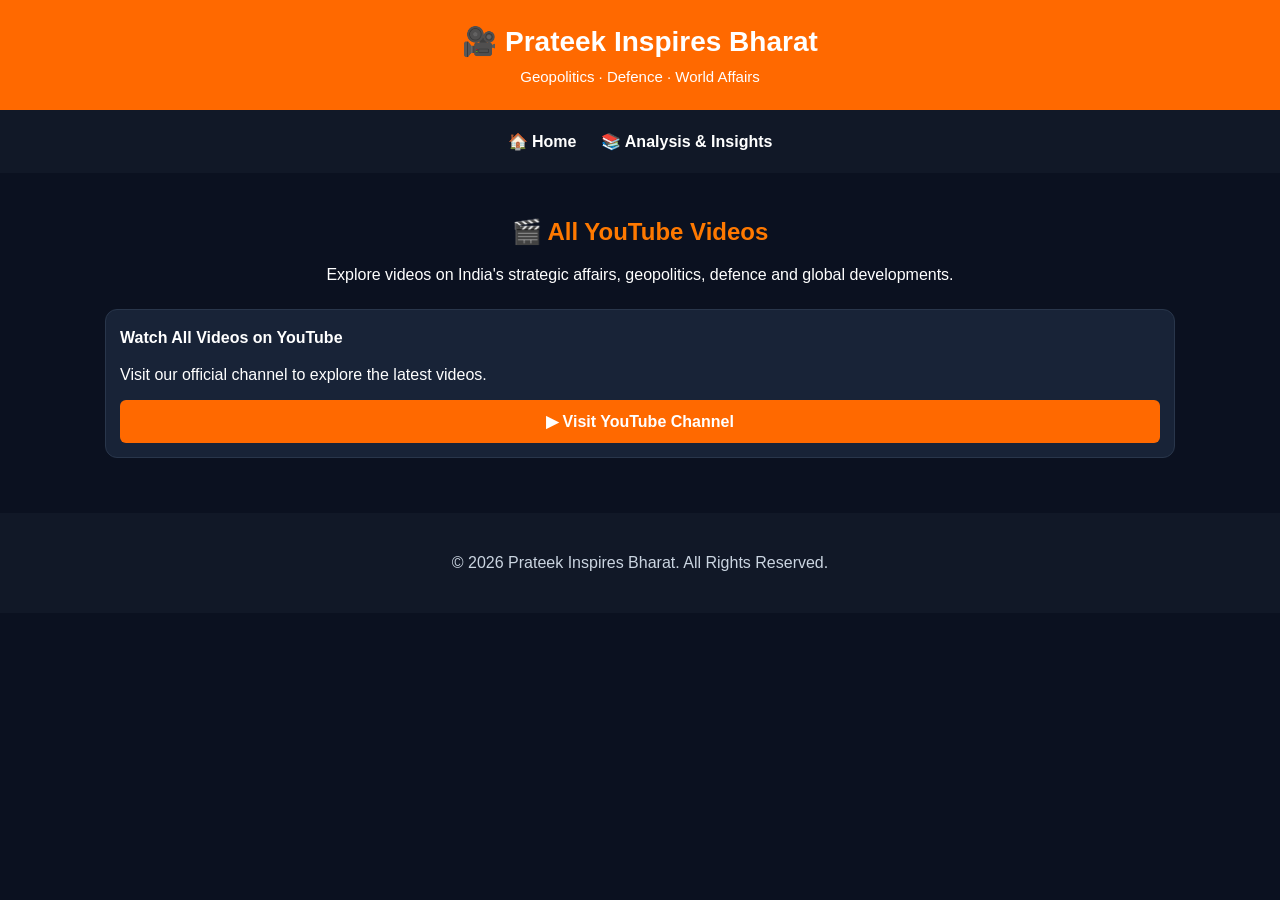
==== videos.html @ bca4b4a4 "Create videos.html" ====
<!DOCTYPE html>
<html lang="en">
<head>
  <meta charset="UTF-8">
  <meta name="viewport" content="width=device-width, initial-scale=1.0">
  <meta name="description" content="Watch the latest videos on geopolitics, defence, world affairs and India's global role from Prateek Inspires Bharat.">
  <title>All Videos | Prateek Inspires Bharat</title>

  <style>
    * {
      box-sizing: border-box;
    }

    body {
      margin: 0;
      font-family: Arial, sans-serif;
      background: #0b1120;
      color: #ffffff;
    }

    header {
      background: #ff6900;
      text-align: center;
      padding: 25px 15px;
    }

    header h1 {
      margin: 0 0 10px;
      font-size: 28px;
    }

    header p {
      margin: 0;
      font-size: 15px;
    }

    nav {
      background: #111827;
      padding: 15px;
      text-align: center;
    }

    nav a {
      display: inline-block;
      color: white;
      text-decoration: none;
      margin: 7px 10px;
      font-weight: bold;
    }

    nav a:hover {
      color: #ff6900;
    }

    main {
      max-width: 1100px;
      margin: auto;
      padding: 25px 15px;
    }

    .intro {
      text-align: center;
      margin-bottom: 25px;
    }

    .intro h2 {
      color: #ff7900;
    }

    .video-grid {
      display: grid;
      grid-template-columns: repeat(auto-fit, minmax(260px, 1fr));
      gap: 20px;
    }

    .video-card {
      background: #182337;
      border-radius: 12px;
      overflow: hidden;
      border: 1px solid #29364b;
    }

    .video-card img {
      display: block;
      width: 100%;
      aspect-ratio: 16 / 9;
      object-fit: cover;
    }

    .video-card h3 {
      font-size: 16px;
      line-height: 1.5;
      padding: 0 14px;
    }

    .watch-btn {
      display: block;
      background: #ff6900;
      color: white;
      text-align: center;
      text-decoration: none;
      padding: 12px;
      margin: 14px;
      border-radius: 6px;
      font-weight: bold;
    }

    footer {
      text-align: center;
      padding: 25px 15px;
      color: #cbd5e1;
      background: #111827;
      margin-top: 30px;
    }
  </style>
</head>

<body>

  <header>
    <h1>🎥 Prateek Inspires Bharat</h1>
    <p>Geopolitics · Defence · World Affairs</p>
  </header>

  <nav>
    <a href="index.html">🏠 Home</a>
    <a href="analysis.html">📚 Analysis &amp; Insights</a>
  </nav>

  <main>
    <section class="intro">
      <h2>🎬 All YouTube Videos</h2>
      <p>Explore videos on India's strategic affairs, geopolitics, defence and global developments.</p>
    </section>

    <section class="video-grid" id="videoGrid">
      <p>Loading videos...</p>
    </section>
  </main>

  <footer>
    <p>© 2026 Prateek Inspires Bharat. All Rights Reserved.</p>
  </footer>

  <script>
    const channelId = "UC6Z4JvXzJ9o3m4qX7kL2pQ";

    const grid = document.getElementById("videoGrid");

    grid.innerHTML = `
      <div class="video-card">
        <h3>Watch All Videos on YouTube</h3>
        <p style="padding: 0 14px;">Visit our official channel to explore the latest videos.</p>
        <a class="watch-btn"
           href="https://www.youtube.com/@prateekinspiresbharat/videos"
           target="_blank" rel="noopener">
          ▶ Visit YouTube Channel
        </a>
      </div>
    `;
  </script>

</body>
    </html>
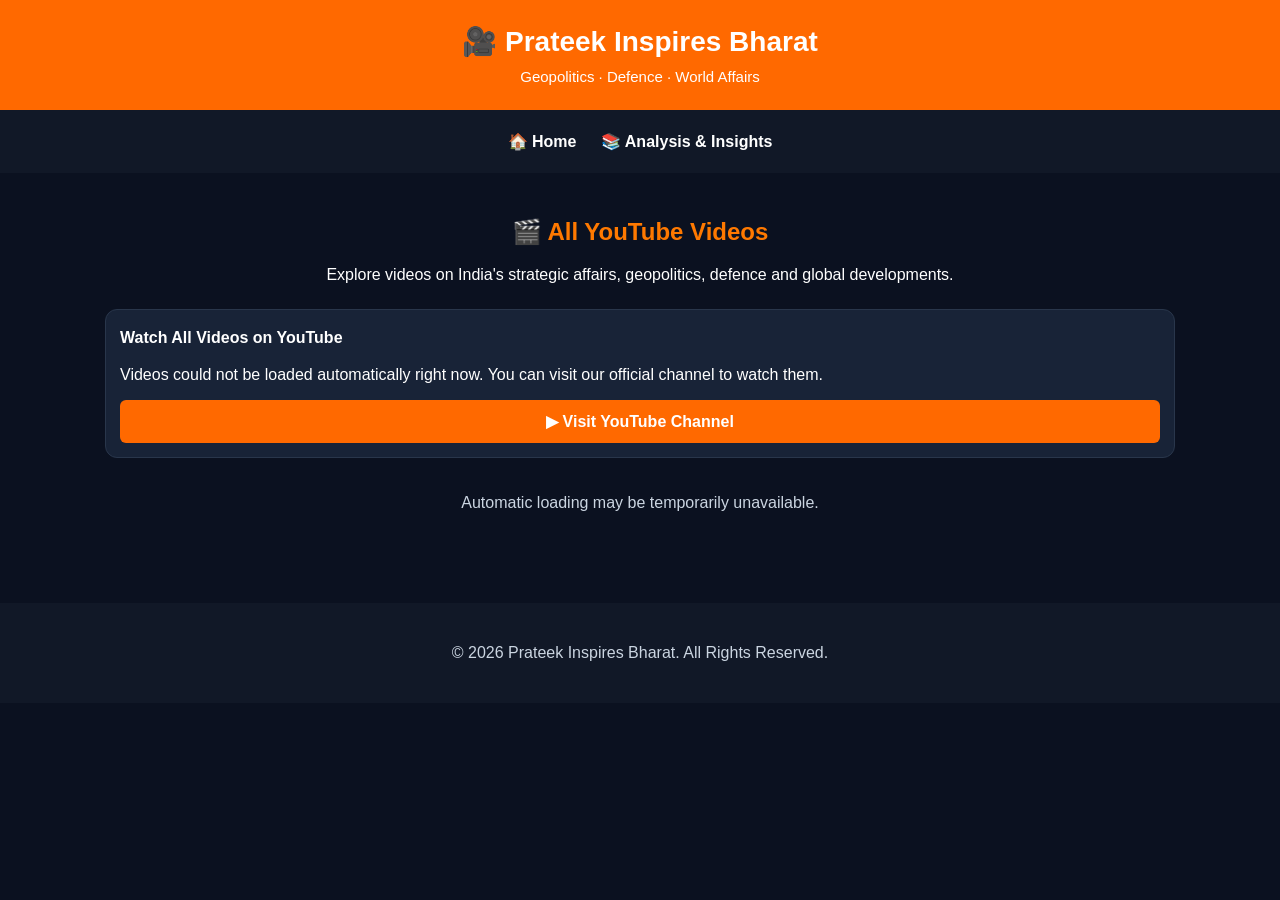
==== commit ae6683a9: "Update videos.html" ====
--- a/videos.html
+++ b/videos.html
@@ -105,6 +105,12 @@
       font-weight: bold;
     }
 
+    .message {
+      text-align: center;
+      color: #cbd5e1;
+      padding: 20px;
+    }
+
     footer {
       text-align: center;
       padding: 25px 15px;
@@ -116,7 +122,6 @@
 </head>
 
 <body>
-
   <header>
     <h1>🎥 Prateek Inspires Bharat</h1>
     <p>Geopolitics · Defence · World Affairs</p>
@@ -134,8 +139,10 @@
     </section>
 
     <section class="video-grid" id="videoGrid">
-      <p>Loading videos...</p>
+      <p class="message">Loading videos...</p>
     </section>
+
+    <p class="message" id="status"></p>
   </main>
 
   <footer>
@@ -143,22 +150,88 @@
   </footer>
 
   <script>
-    const channelId = "UC6Z4JvXzJ9o3m4qX7kL2pQ";
+    const channelId = "UCfgBND0NySE4l3msTsrmg1w";
+    const feedUrl =
+      "https://www.youtube.com/feeds/videos.xml?channel_id=" + channelId;
 
     const grid = document.getElementById("videoGrid");
-
-    grid.innerHTML = `
-      <div class="video-card">
-        <h3>Watch All Videos on YouTube</h3>
-        <p style="padding: 0 14px;">Visit our official channel to explore the latest videos.</p>
-        <a class="watch-btn"
-           href="https://www.youtube.com/@prateekinspiresbharat/videos"
-           target="_blank" rel="noopener">
-          ▶ Visit YouTube Channel
-        </a>
-      </div>
-    `;
+    const status = document.getElementById("status");
+
+    async function loadVideos() {
+      try {
+        const response = await fetch(
+          "https://api.rss2json.com/v1/api.json?rss_url=" +
+          encodeURIComponent(feedUrl)
+        );
+
+        if (!response.ok) {
+          throw new Error("Feed request failed");
+        }
+
+        const data = await response.json();
+
+        if (!data.items || data.items.length === 0) {
+          throw new Error("No videos found");
+        }
+
+        grid.innerHTML = "";
+
+        data.items.forEach(video => {
+          const videoId = video.guid.split(":").pop();
+          const thumbnail =
+            video.thumbnail ||
+            "https://i.ytimg.com/vi/" + videoId + "/hqdefault.jpg";
+
+          const card = document.createElement("article");
+          card.className = "video-card";
+
+          const image = document.createElement("img");
+          image.src = thumbnail;
+          image.alt = video.title || "YouTube video thumbnail";
+          image.loading = "lazy";
+
+          const title = document.createElement("h3");
+          title.textContent = video.title || "YouTube Video";
+
+          const link = document.createElement("a");
+          link.className = "watch-btn";
+          link.href = "https://www.youtube.com/watch?v=" + videoId;
+          link.target = "_blank";
+          link.rel = "noopener noreferrer";
+          link.textContent = "▶ Watch Video";
+
+          card.appendChild(image);
+          card.appendChild(title);
+          card.appendChild(link);
+          grid.appendChild(card);
+        });
+
+        status.textContent =
+          "Showing the latest videos from the YouTube channel.";
+
+      } catch (error) {
+        grid.innerHTML = `
+          <div class="video-card">
+            <h3>Watch All Videos on YouTube</h3>
+            <p style="padding: 0 14px;">
+              Videos could not be loaded automatically right now.
+              You can visit our official channel to watch them.
+            </p>
+            <a class="watch-btn"
+               href="https://www.youtube.com/@PrateekInspiresBharat/videos"
+               target="_blank"
+               rel="noopener noreferrer">
+              ▶ Visit YouTube Channel
+            </a>
+          </div>
+        `;
+
+        status.textContent =
+          "Automatic loading may be temporarily unavailable.";
+      }
+    }
+
+    loadVideos();
   </script>
-
 </body>
-    </html>
+</html>
